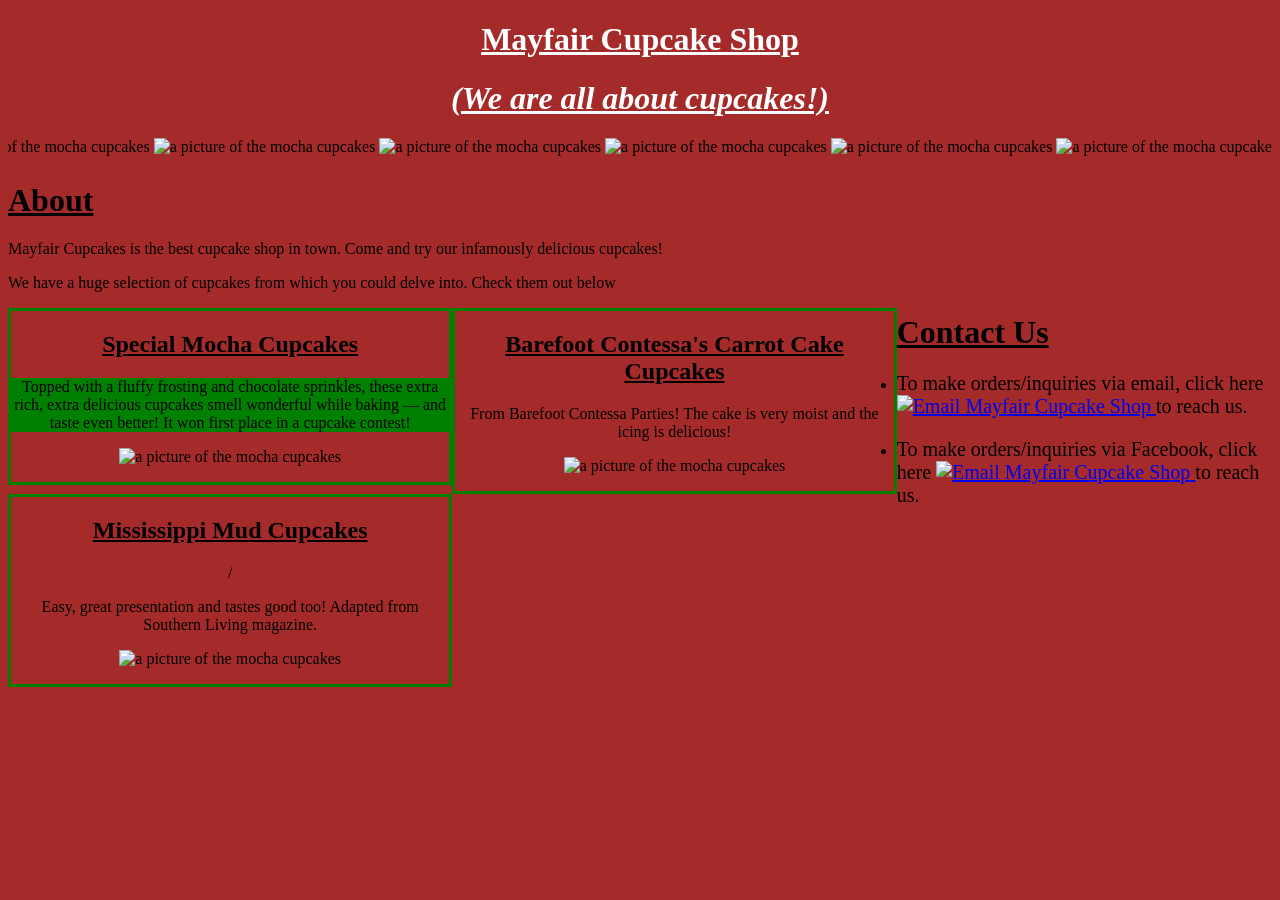
==== index.html @ 0894de12 "change webpage name to index.html" ====
<!DOCTYPE html>
<html>
    <head>
        <link href="css/style.css" rel="stylesheet" type="text/css" media="all">
        <title>Mayfair Cupcakes</title>
    </head>
    <body>

        <h1 class="tl"><span class="title">Mayfair Cupcake Shop</span></h1>
        <h1 class="tl"><span class="title"><em>(We are all about cupcakes!)</em></span></h1>
        <marquee behavior="alternate">
            <img src="C:\Users\user\Desktop\cupcake\images\choca3.jpg" width="300px" height="250px" alt="a picture of the mocha cupcakes">
            <img src="C:\Users\user\Desktop\cupcake\images\choca.jpg" width="300px" height="250px" alt="a picture of the mocha cupcakes">
            <img src="C:\Users\user\Desktop\cupcake\images\choca2.jpg" width="300px" height="250px" alt="a picture of the mocha cupcakes">
            <img src="C:\Users\user\Desktop\cupcake\images\choca4.jpg" width="300px" height="250px" alt="a picture of the mocha cupcakes">
            <img src="C:\Users\user\Desktop\cupcake\images\choca5.jpg" width="300px" height="250px" alt="a picture of the mocha cupcakes">
            <img src="C:\Users\user\Desktop\cupcake\images\choca6.jpg" width="300px" height="250px" alt="a picture of the mocha cupcakes">
            <img src="C:\Users\user\Desktop\cupcake\images\choca7.jpg" width="300px" height="250px" alt="a picture of the mocha cupcakes">
            <img src="C:\Users\user\Desktop\cupcake\images\choca8.jpg" width="300px" height="250px" alt="a picture of the mocha cupcakes">
            <img src="C:\Users\user\Desktop\cupcake\images\choca9.jpg" width="300px" height="250px" alt="a picture of the mocha cupcakes">
        </marquee>
        <h1><span class="title"><strong>About</strong></span></h1>
        <p>Mayfair Cupcakes is the best cupcake shop in town. Come and try our
            infamously delicious cupcakes!</p>
        <p>We have a huge selection of cupcakes from which you could delve into.
             Check them out below</p>
            <div class="img">
                 <p><h2><span class="title">Special Mocha Cupcakes<span></h2>
                     <p class="best">Topped with a fluffy frosting and chocolate sprinkles, these extra rich, extra delicious cupcakes smell wonderful while baking — and taste even better! It won first place in a cupcake contest!</p>
                     <img src="C:\Users\user\Desktop\cupcake\images\choca.jpg" width="400px" height="295px" alt="a picture of the mocha cupcakes">
                 </p>
            </div>
            <div class="img">
                 <p><h2><span class="title">Barefoot Contessa's Carrot Cake Cupcakes<span></h2>
                    <p>From Barefoot Contessa Parties! The cake is very moist and the icing is delicious!</p>
                     <img src="C:\Users\user\Desktop\cupcake\images\choca2.jpg" width="400px" height="286px" alt="a picture of the mocha cupcakes">
                 </p>
            </div>
            <div class="img">
                 <p><h2><span class="title">Mississippi Mud Cupcakes<span></h2>/</p>
                     <p>Easy, great presentation and tastes good too! Adapted from Southern Living magazine.</p>
                     <img src="C:\Users\user\Desktop\cupcake\images\choca3.jpg" width="400px" height="279px" alt="a picture of the mocha cupcakes" class="box">
                 </p>
            </div>
            <h1><span class="title">Contact Us</span></h1>
            <ul>

                <li><p class="link">To make orders/inquiries via email, click here
                <a href="mailto:kurosakiaduma@gmail.com">
                    <img src="C:\Users\user\Desktop\cupcake\images\email.png" alt="Email Mayfair Cupcake Shop" width="40px" height="40px">
                </a>
                to reach us.
                    </p>
                </li>
                <li><p class="link">To make orders/inquiries via Facebook, click here
                <a href="https://facebook.com/taduma">
                    <img src="C:\Users\user\Desktop\cupcake\images\fb.png" alt="Email Mayfair Cupcake Shop" width="40px" height="40px">
                </a>
                to reach us.
                </li></p>
    </body>
 </html>
---- css/style.css ----
span.title{
    text-decoration: underline;
    text-decoration-style: solid;
}

.tl{
    text-align: center;
    color: white;
}

body{
    background-color: brown;
}

.img{
    width: 438px;
    float: left;
    text-align: center;
    border: 3px solid green;
    padding: 0.17px;
    margin: 0.01px;
}

.best{
background-color: green;
}

p.link{
    font-size: 20px;
}
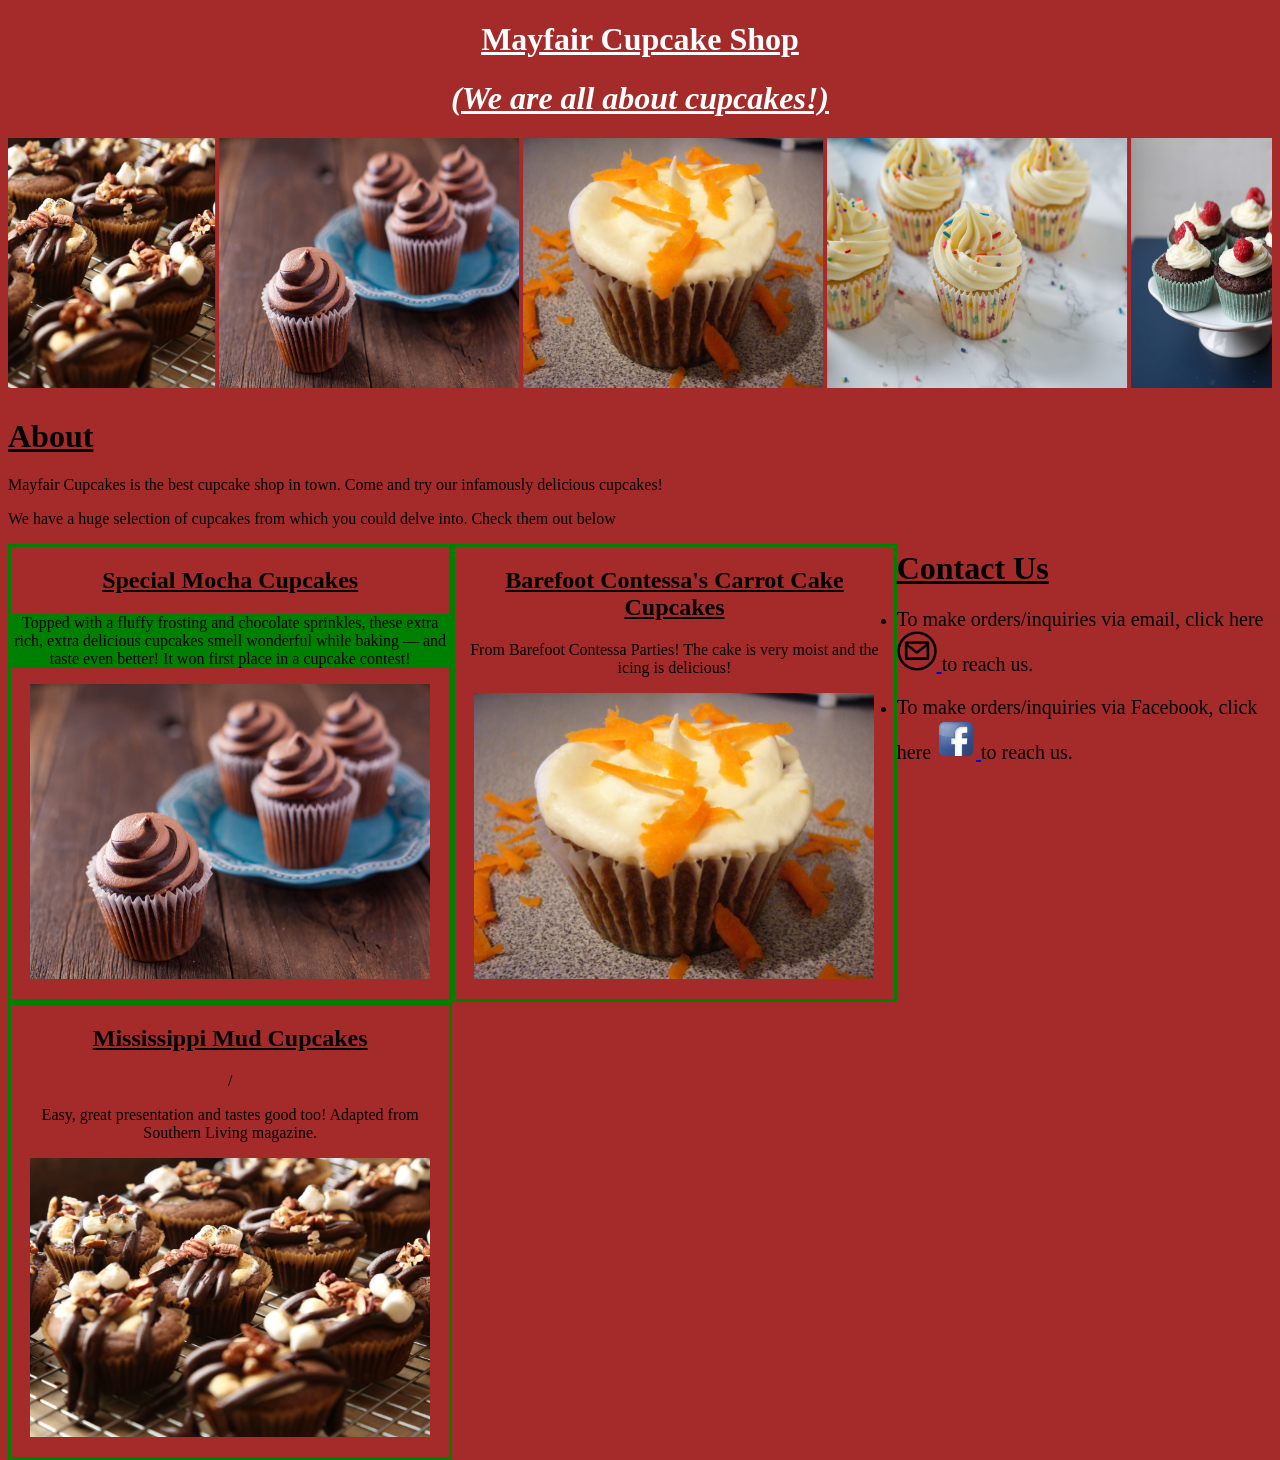
==== commit ce81613f: "resolve images on the webpage" ====
--- a/index.html
+++ b/index.html
@@ -9,15 +9,15 @@
         <h1 class="tl"><span class="title">Mayfair Cupcake Shop</span></h1>
         <h1 class="tl"><span class="title"><em>(We are all about cupcakes!)</em></span></h1>
         <marquee behavior="alternate">
-            <img src="C:\Users\user\Desktop\cupcake\images\choca3.jpg" width="300px" height="250px" alt="a picture of the mocha cupcakes">
-            <img src="C:\Users\user\Desktop\cupcake\images\choca.jpg" width="300px" height="250px" alt="a picture of the mocha cupcakes">
-            <img src="C:\Users\user\Desktop\cupcake\images\choca2.jpg" width="300px" height="250px" alt="a picture of the mocha cupcakes">
-            <img src="C:\Users\user\Desktop\cupcake\images\choca4.jpg" width="300px" height="250px" alt="a picture of the mocha cupcakes">
-            <img src="C:\Users\user\Desktop\cupcake\images\choca5.jpg" width="300px" height="250px" alt="a picture of the mocha cupcakes">
-            <img src="C:\Users\user\Desktop\cupcake\images\choca6.jpg" width="300px" height="250px" alt="a picture of the mocha cupcakes">
-            <img src="C:\Users\user\Desktop\cupcake\images\choca7.jpg" width="300px" height="250px" alt="a picture of the mocha cupcakes">
-            <img src="C:\Users\user\Desktop\cupcake\images\choca8.jpg" width="300px" height="250px" alt="a picture of the mocha cupcakes">
-            <img src="C:\Users\user\Desktop\cupcake\images\choca9.jpg" width="300px" height="250px" alt="a picture of the mocha cupcakes">
+            <img src="images\choca3.jpg" width="300px" height="250px" alt="a picture of the mocha cupcakes">
+            <img src="images\choca.jpg" width="300px" height="250px" alt="a picture of the mocha cupcakes">
+            <img src="images\choca2.jpg" width="300px" height="250px" alt="a picture of the mocha cupcakes">
+            <img src="images\choca4.jpg" width="300px" height="250px" alt="a picture of the mocha cupcakes">
+            <img src="images\choca5.jpg" width="300px" height="250px" alt="a picture of the mocha cupcakes">
+            <img src="images\choca6.jpg" width="300px" height="250px" alt="a picture of the mocha cupcakes">
+            <img src="images\choca7.jpg" width="300px" height="250px" alt="a picture of the mocha cupcakes">
+            <img src="images\choca8.jpg" width="300px" height="250px" alt="a picture of the mocha cupcakes">
+            <img src="images\choca9.jpg" width="300px" height="250px" alt="a picture of the mocha cupcakes">
         </marquee>
         <h1><span class="title"><strong>About</strong></span></h1>
         <p>Mayfair Cupcakes is the best cupcake shop in town. Come and try our
@@ -27,19 +27,19 @@
             <div class="img">
                  <p><h2><span class="title">Special Mocha Cupcakes<span></h2>
                      <p class="best">Topped with a fluffy frosting and chocolate sprinkles, these extra rich, extra delicious cupcakes smell wonderful while baking — and taste even better! It won first place in a cupcake contest!</p>
-                     <img src="C:\Users\user\Desktop\cupcake\images\choca.jpg" width="400px" height="295px" alt="a picture of the mocha cupcakes">
+                     <img src="images\choca.jpg" width="400px" height="295px" alt="a picture of the mocha cupcakes">
                  </p>
             </div>
             <div class="img">
                  <p><h2><span class="title">Barefoot Contessa's Carrot Cake Cupcakes<span></h2>
                     <p>From Barefoot Contessa Parties! The cake is very moist and the icing is delicious!</p>
-                     <img src="C:\Users\user\Desktop\cupcake\images\choca2.jpg" width="400px" height="286px" alt="a picture of the mocha cupcakes">
+                     <img src="images\choca2.jpg" width="400px" height="286px" alt="a picture of the mocha cupcakes">
                  </p>
             </div>
             <div class="img">
                  <p><h2><span class="title">Mississippi Mud Cupcakes<span></h2>/</p>
                      <p>Easy, great presentation and tastes good too! Adapted from Southern Living magazine.</p>
-                     <img src="C:\Users\user\Desktop\cupcake\images\choca3.jpg" width="400px" height="279px" alt="a picture of the mocha cupcakes" class="box">
+                     <img src="images\choca3.jpg" width="400px" height="279px" alt="a picture of the mocha cupcakes" class="box">
                  </p>
             </div>
             <h1><span class="title">Contact Us</span></h1>
@@ -47,14 +47,14 @@
 
                 <li><p class="link">To make orders/inquiries via email, click here
                 <a href="mailto:kurosakiaduma@gmail.com">
-                    <img src="C:\Users\user\Desktop\cupcake\images\email.png" alt="Email Mayfair Cupcake Shop" width="40px" height="40px">
+                    <img src="images\email.png" alt="Email Mayfair Cupcake Shop" width="40px" height="40px">
                 </a>
                 to reach us.
                     </p>
                 </li>
                 <li><p class="link">To make orders/inquiries via Facebook, click here
                 <a href="https://facebook.com/taduma">
-                    <img src="C:\Users\user\Desktop\cupcake\images\fb.png" alt="Email Mayfair Cupcake Shop" width="40px" height="40px">
+                    <img src="images\fb.png" alt="Email Mayfair Cupcake Shop" width="40px" height="40px">
                 </a>
                 to reach us.
                 </li></p>
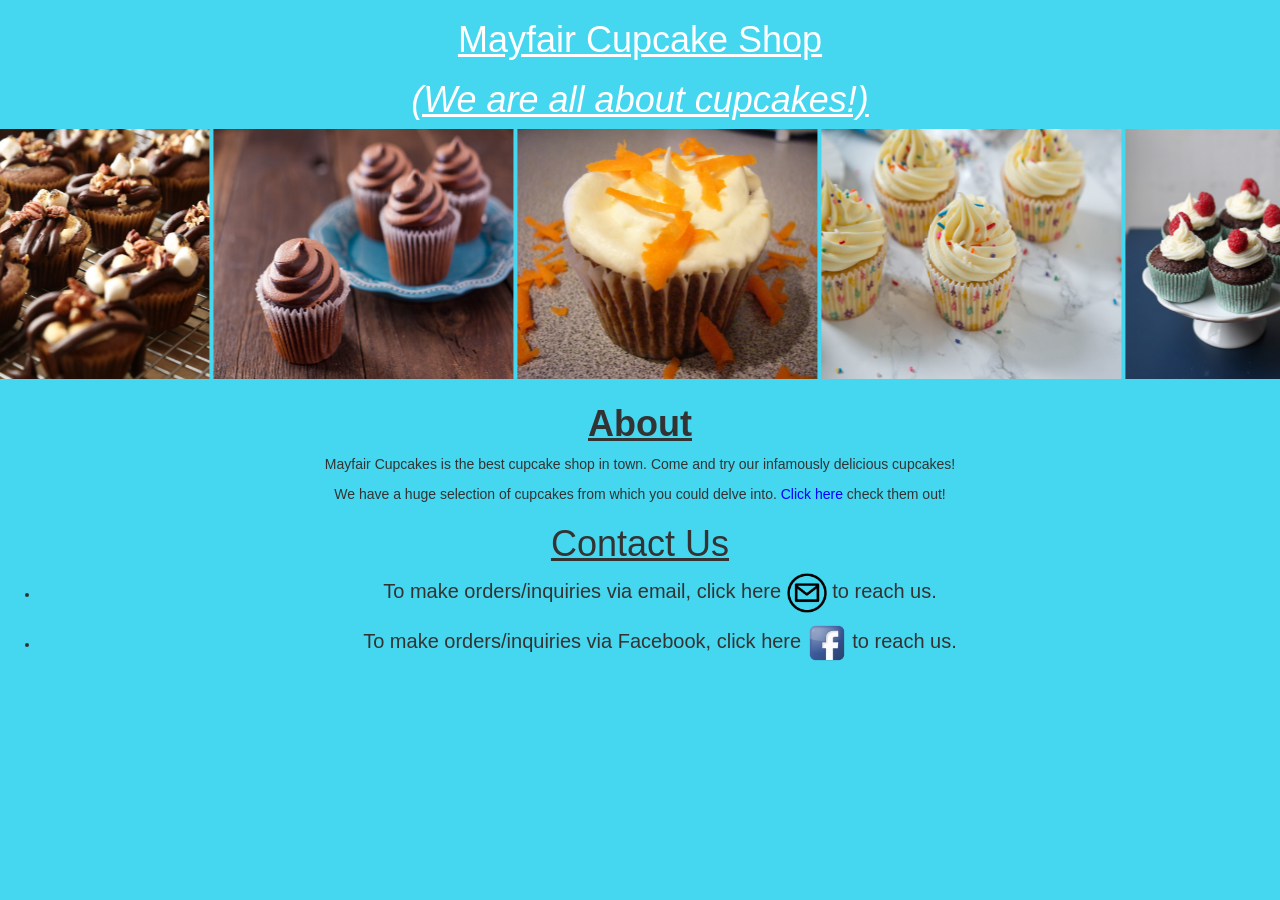
==== commit d0c52ee0: "add animation to the page" ====
--- a/index.html
+++ b/index.html
@@ -1,62 +1,74 @@
 <!DOCTYPE html>
 <html>
-    <head>
-        <link href="css/style.css" rel="stylesheet" type="text/css" media="all">
-        <title>Mayfair Cupcakes</title>
-    </head>
-    <body>
 
-        <h1 class="tl"><span class="title">Mayfair Cupcake Shop</span></h1>
-        <h1 class="tl"><span class="title"><em>(We are all about cupcakes!)</em></span></h1>
-        <marquee behavior="alternate">
-            <img src="images\choca3.jpg" width="300px" height="250px" alt="a picture of the mocha cupcakes">
-            <img src="images\choca.jpg" width="300px" height="250px" alt="a picture of the mocha cupcakes">
-            <img src="images\choca2.jpg" width="300px" height="250px" alt="a picture of the mocha cupcakes">
-            <img src="images\choca4.jpg" width="300px" height="250px" alt="a picture of the mocha cupcakes">
-            <img src="images\choca5.jpg" width="300px" height="250px" alt="a picture of the mocha cupcakes">
-            <img src="images\choca6.jpg" width="300px" height="250px" alt="a picture of the mocha cupcakes">
-            <img src="images\choca7.jpg" width="300px" height="250px" alt="a picture of the mocha cupcakes">
-            <img src="images\choca8.jpg" width="300px" height="250px" alt="a picture of the mocha cupcakes">
-            <img src="images\choca9.jpg" width="300px" height="250px" alt="a picture of the mocha cupcakes">
-        </marquee>
-        <h1><span class="title"><strong>About</strong></span></h1>
-        <p>Mayfair Cupcakes is the best cupcake shop in town. Come and try our
-            infamously delicious cupcakes!</p>
-        <p>We have a huge selection of cupcakes from which you could delve into.
-             Check them out below</p>
-            <div class="img">
-                 <p><h2><span class="title">Special Mocha Cupcakes<span></h2>
-                     <p class="best">Topped with a fluffy frosting and chocolate sprinkles, these extra rich, extra delicious cupcakes smell wonderful while baking — and taste even better! It won first place in a cupcake contest!</p>
-                     <img src="images\choca.jpg" width="400px" height="295px" alt="a picture of the mocha cupcakes">
-                 </p>
-            </div>
-            <div class="img">
-                 <p><h2><span class="title">Barefoot Contessa's Carrot Cake Cupcakes<span></h2>
-                    <p>From Barefoot Contessa Parties! The cake is very moist and the icing is delicious!</p>
-                     <img src="images\choca2.jpg" width="400px" height="286px" alt="a picture of the mocha cupcakes">
-                 </p>
-            </div>
-            <div class="img">
-                 <p><h2><span class="title">Mississippi Mud Cupcakes<span></h2>/</p>
-                     <p>Easy, great presentation and tastes good too! Adapted from Southern Living magazine.</p>
-                     <img src="images\choca3.jpg" width="400px" height="279px" alt="a picture of the mocha cupcakes" class="box">
-                 </p>
-            </div>
-            <h1><span class="title">Contact Us</span></h1>
-            <ul>
+<head>
+    <link href="css/bootstrap.min.css" rel="stylesheet" type="text/css" media="all">
+    <link href="css/animate.css" rel="stylesheet" type="text/css" media="all">
+    <link href="css/style.css" rel="stylesheet" type="text/css" media="all">
+    <title>Mayfair Cupcakes</title>
+</head>
 
-                <li><p class="link">To make orders/inquiries via email, click here
+<body>
+
+    <h1 class="tl animated shake"><span class="title">Mayfair Cupcake Shop</span></h1>
+    <h1 class="tl animated shake"><span class="title"><em>(We are all about cupcakes!)</em></span></h1>
+    <marquee behavior="alternate">
+        <img src="images\choca3.jpg" width="300px" height="250px" alt="a picture of the mocha cupcakes">
+        <img src="images\choca.jpg" width="300px" height="250px" alt="a picture of the mocha cupcakes">
+        <img src="images\choca2.jpg" width="300px" height="250px" alt="a picture of the mocha cupcakes">
+        <img src="images\choca4.jpg" width="300px" height="250px" alt="a picture of the mocha cupcakes">
+        <img src="images\choca5.jpg" width="300px" height="250px" alt="a picture of the mocha cupcakes">
+        <img src="images\choca6.jpg" width="300px" height="250px" alt="a picture of the mocha cupcakes">
+        <img src="images\choca7.jpg" width="300px" height="250px" alt="a picture of the mocha cupcakes">
+        <img src="images\choca8.jpg" width="300px" height="250px" alt="a picture of the mocha cupcakes">
+        <img src="images\choca9.jpg" width="300px" height="250px" alt="a picture of the mocha cupcakes">
+    </marquee>
+    <h1><span class="title"><strong>About</strong></span></h1>
+    <p>Mayfair Cupcakes is the best cupcake shop in town. Come and try our infamously delicious cupcakes!</p>
+    <p>We have a huge selection of cupcakes from which you could delve into.
+        <span id="link">Click here</span> check them out!</p>
+    <div class="img animated swing">
+        <p>
+            <h2><span class="title">Special Mocha Cupcakes<span></h2>
+            <p class="best">Topped with a fluffy frosting and chocolate sprinkles, these extra rich, extra delicious cupcakes smell wonderful while baking — and taste even better! It won first place in a cupcake contest!</p>
+            <img src="images\choca.jpg" width="400px" height="299px" alt="a picture of the mocha cupcakes">
+        </p>
+    </div>
+    <div class="img animated swing">
+        <p>
+            <h2><span class="title">Barefoot Contessa's Carrot Cake Cupcakes<span></h2>
+            <p>From Barefoot Contessa Parties! The cake is very moist and the icing is delicious!</p>
+            <img src="images\choca2.jpg" width="400px" height="286px" alt="a picture of the mocha cupcakes">
+        </p>
+    </div>
+    <div class="img animated swing">
+        <p>
+            <h2><span class="title">Mississippi Mud Cupcakes<span></h2>/</p>
+        <p>Easy, great presentation and tastes good too! Adapted from Southern Living magazine.</p>
+        <img src="images\choca3.jpg" width="400px" height="290px" alt="a picture of the mocha cupcakes" class="box">
+        </p>
+    </div>
+    <h1><span class="title">Contact Us</span></h1>
+    <ul>
+
+        <li>
+            <p class="link">To make orders/inquiries via email, click here
                 <a href="mailto:kurosakiaduma@gmail.com">
                     <img src="images\email.png" alt="Email Mayfair Cupcake Shop" width="40px" height="40px">
                 </a>
                 to reach us.
-                    </p>
-                </li>
-                <li><p class="link">To make orders/inquiries via Facebook, click here
+            </p>
+        </li>
+        <li>
+            <p class="link">To make orders/inquiries via Facebook, click here
                 <a href="https://facebook.com/taduma">
                     <img src="images\fb.png" alt="Email Mayfair Cupcake Shop" width="40px" height="40px">
                 </a>
                 to reach us.
-                </li></p>
-    </body>
- </html>
+        </li>
+        </p>
+        <script src="js\jquery-3.1.1.min.js" type="text/javascript"></script>
+        <script src="js/script.js" type="text/javascript"></script>
+</body>
+
+</html>
--- a/css/style.css
+++ b/css/style.css
@@ -6,19 +6,34 @@
 .tl{
     text-align: center;
     color: white;
+    -webkit-animation-duration:1s;
+    -webkit-animation-delay:0.5s;
 }
 
 body{
-    background-color: brown;
+    background-color: rgba(21, 205, 237, 0.79);
+    text-align: center;
+}
+
+#link{
+    color: blue;
+}
+
+#link:hover{
+    cursor: pointer;
+    text-decoration: underline;
 }
 
 .img{
+    display: none;
     width: 438px;
     float: left;
     text-align: center;
     border: 3px solid green;
     padding: 0.17px;
     margin: 0.01px;
+    -webkit-animation-duration:1s;
+    -webkit-animation-delay:0.5s;
 }
 
 .best{
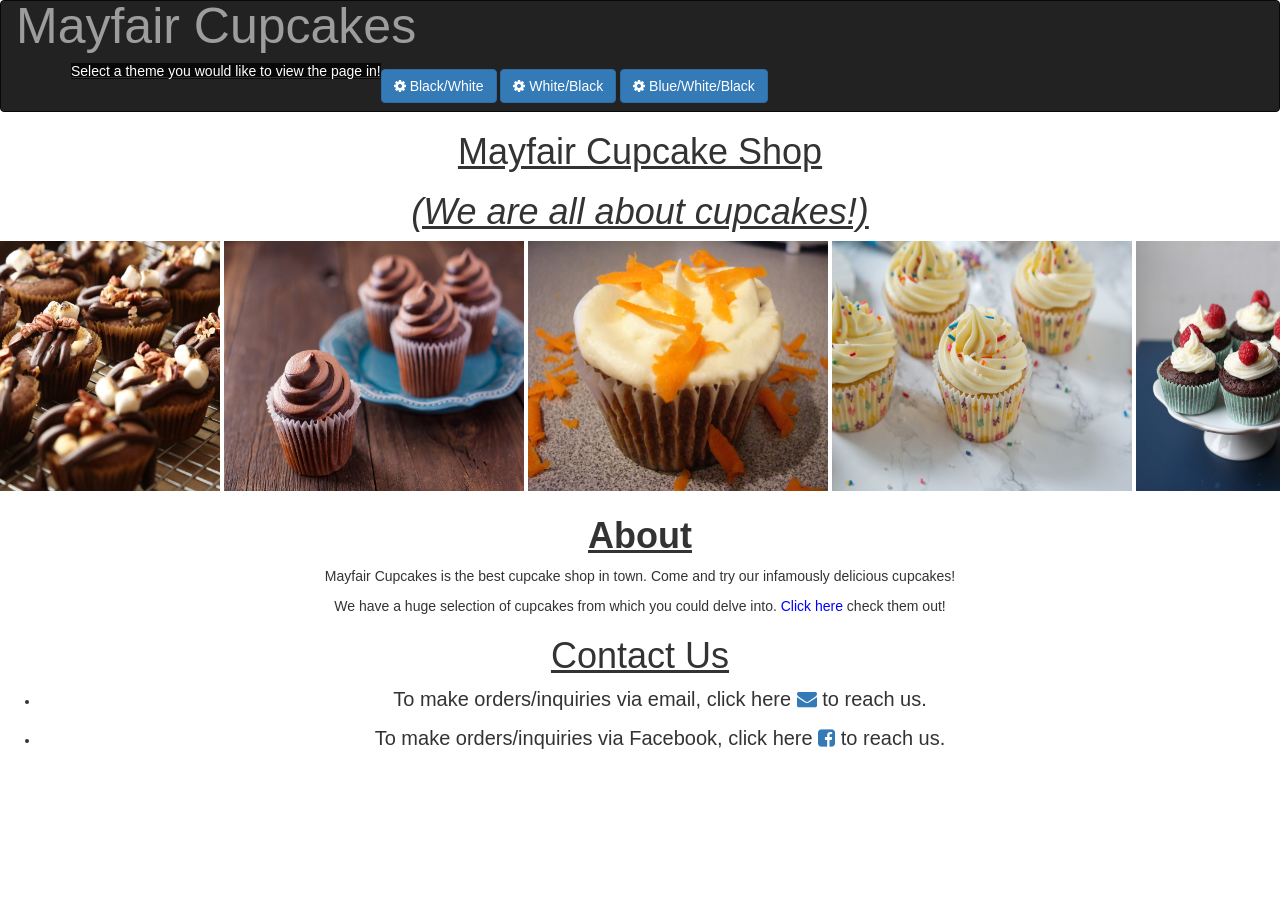
==== commit 43db5376: "add themes to the webpage using navbar buttons" ====
--- a/index.html
+++ b/index.html
@@ -4,12 +4,45 @@
 <head>
     <link href="css/bootstrap.min.css" rel="stylesheet" type="text/css" media="all">
     <link href="css/animate.css" rel="stylesheet" type="text/css" media="all">
+    <link href="css/font-awesome.min.css" rel="stylesheet">
     <link href="css/style.css" rel="stylesheet" type="text/css" media="all">
     <title>Mayfair Cupcakes</title>
 </head>
 
 <body>
-
+    <nav class="navbar navbar-inverse">
+        <div class="container-fluid">
+            <div class="navbar-header">
+                <button type="button" class="navbar-toggle" data-toggle="collapse" data-target="navbar-collapse">
+                          <span class="sr-only">Toggle navigation</span>
+                          <span class="icon-bar"></span>
+                          <span class="icon-bar"></span>
+                          <span class="icon-bar"></span>
+                      </button>
+                <p class="navbar-brand" href="https://kurosakiaduma.github.io/cupcake/index.html">Mayfair Cupcakes</p>
+                <div class="navbar-collapse collapse">
+                    <div class="nav navbar-nav">
+                        <ul class="active"><a href="#">Select a theme you would like to view the page in!</a></li>
+                            <div class="nav pull-right">
+                                <button id="bw" type="button" class="btn btn-primary navbar-btn">
+           <i class="fa fa-cog"></i>
+           Black/White
+         </button>
+                                <button id="wb" type="button" class="btn btn-primary navbar-btn">
+<i class="fa fa-cog"></i>
+White/Black
+</button>
+                                <button id="bb" type="button" class="btn btn-primary navbar-btn">
+<i class="fa fa-cog"></i>
+Blue/White/Black
+</button>
+                            </div>
+                        </ul>
+                    </div>
+                </div>
+            </div>
+        </div>
+    </nav>
     <h1 class="tl animated shake"><span class="title">Mayfair Cupcake Shop</span></h1>
     <h1 class="tl animated shake"><span class="title"><em>(We are all about cupcakes!)</em></span></h1>
     <marquee behavior="alternate">
@@ -54,7 +87,7 @@
         <li>
             <p class="link">To make orders/inquiries via email, click here
                 <a href="mailto:kurosakiaduma@gmail.com">
-                    <img src="images\email.png" alt="Email Mayfair Cupcake Shop" width="40px" height="40px">
+                    <i class="fa fa-envelope"></i>
                 </a>
                 to reach us.
             </p>
@@ -62,7 +95,7 @@
         <li>
             <p class="link">To make orders/inquiries via Facebook, click here
                 <a href="https://facebook.com/taduma">
-                    <img src="images\fb.png" alt="Email Mayfair Cupcake Shop" width="40px" height="40px">
+                    <i class="fa fa-facebook-square"></i>
                 </a>
                 to reach us.
         </li>
--- a/css/style.css
+++ b/css/style.css
@@ -5,14 +5,37 @@
 
 .tl{
     text-align: center;
-    color: white;
     -webkit-animation-duration:1s;
     -webkit-animation-delay:0.5s;
 }
 
 body{
+    text-align: center;
+}
+
+p.navbar-brand{
+    font-size: 50px;
+}
+
+.blue-background {
     background-color: rgba(21, 205, 237, 0.79);
     text-align: center;
+}
+
+.black-background{
+    background-color: black;
+    color:white;
+    text-align: center;
+}
+
+.white-background{
+    background-color: white;
+    color: black;
+    text-align: center;
+}
+
+ul.active{
+    text-decoration: underline;
 }
 
 #link{
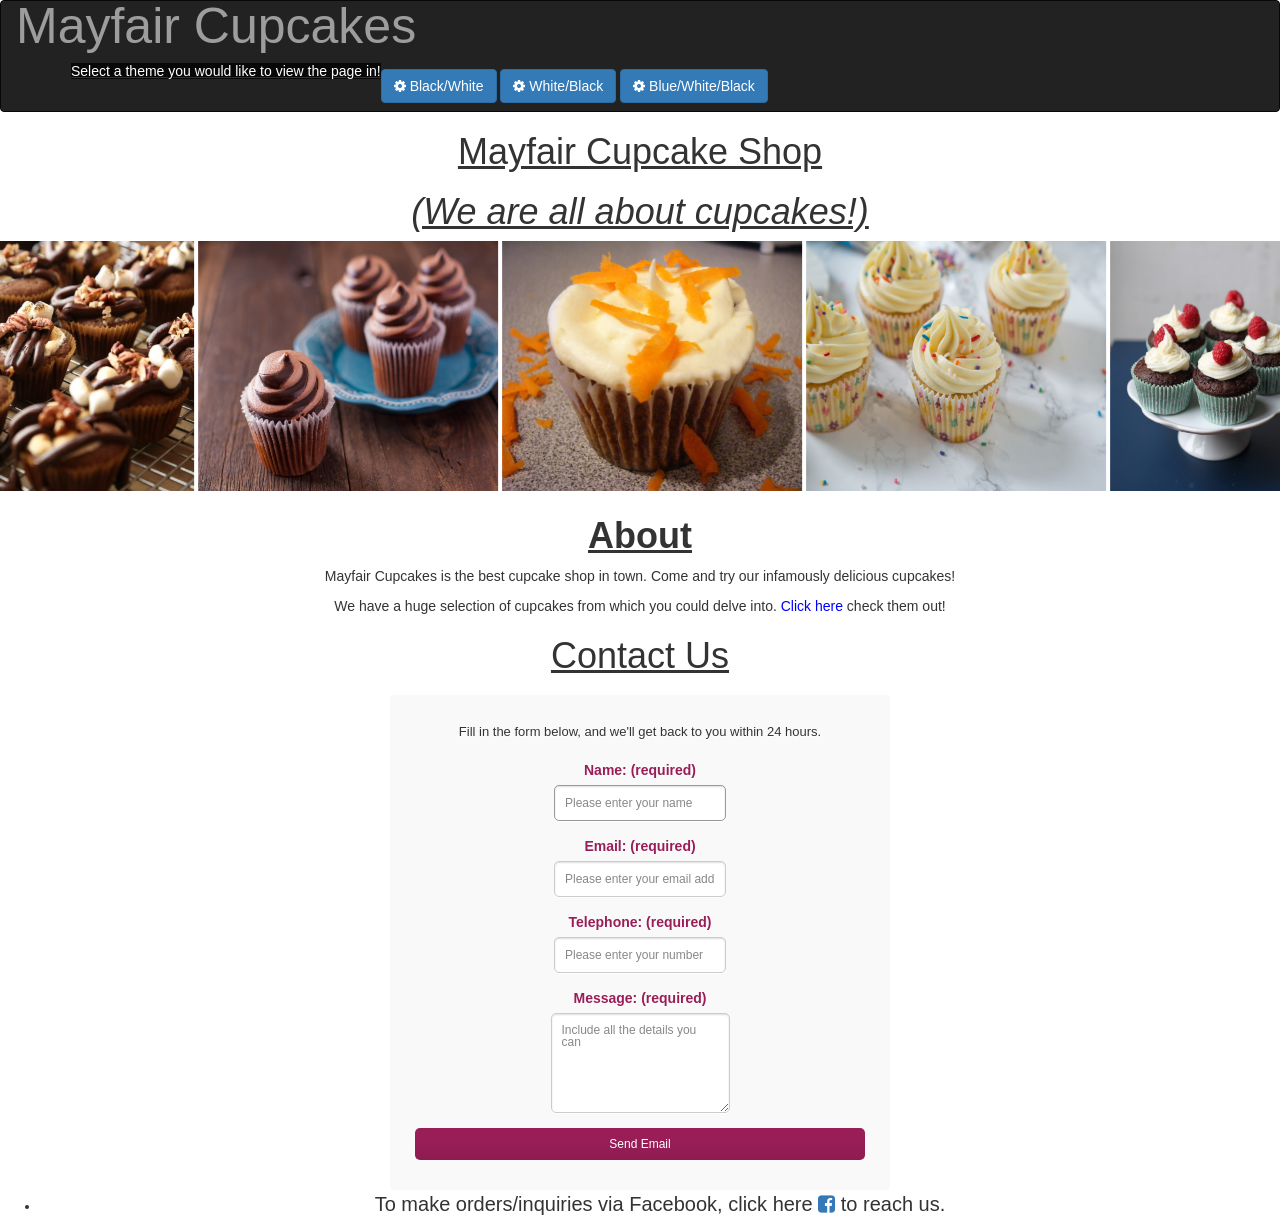
==== commit 8407761a: "add contact form to the webpage" ====
--- a/index.html
+++ b/index.html
@@ -82,16 +82,49 @@
         </p>
     </div>
     <h1><span class="title">Contact Us</span></h1>
+
+    <div class="wrapper">
+        <div id="main" style="padding:10px 0 0 0;">
+
+            <!-- Form -->
+            <form id="contact-form" action="mailto:kurosakiaduma@gmail.com" method="post">
+                <h4>Fill in the form below, and we'll get back to you within 24 hours.</h4>
+                <div>
+                    <label>
+                    <span>Name: (required)</span>
+                    <input placeholder="Please enter your name" type="text" tabindex="1" required autofocus>
+                </label>
+                </div>
+                <div>
+                    <label>
+                    <span>Email: (required)</span>
+                    <input placeholder="Please enter your email address" type="email" tabindex="2" required>
+                </label>
+                </div>
+                <div>
+                    <label>
+                    <span>Telephone: (required)</span>
+                    <input placeholder="Please enter your number" type="tel" tabindex="3" required>
+                </label>
+                </div>
+
+                <div>
+                    <label>
+                    <span>Message: (required)</span>
+                    <textarea placeholder="Include all the details you can" tabindex="5" required></textarea>
+                </label>
+                </div>
+                <div>
+                    <button name="submit" type="submit" id="contact-submit">Send Email</button>
+                </div>
+            </form>
+            <!-- /Form -->
+
+        </div>
+    </div>
+
+
     <ul>
-
-        <li>
-            <p class="link">To make orders/inquiries via email, click here
-                <a href="mailto:kurosakiaduma@gmail.com">
-                    <i class="fa fa-envelope"></i>
-                </a>
-                to reach us.
-            </p>
-        </li>
         <li>
             <p class="link">To make orders/inquiries via Facebook, click here
                 <a href="https://facebook.com/taduma">
@@ -101,7 +134,7 @@
         </li>
         </p>
         <script src="js\jquery-3.1.1.min.js" type="text/javascript"></script>
-        <script src="js/script.js" type="text/javascript"></script>
+        <script src="js\script.js" type="text/javascript"></script>
 </body>
 
 </html>
--- a/css/style.css
+++ b/css/style.css
@@ -1,3 +1,14 @@
+
+* {
+	-webkit-box-sizing:border-box;
+	-moz-box-sizing:border-box;
+	-webkit-font-smoothing:antialiased;
+	-moz-font-smoothing:antialiased;
+	-o-font-smoothing:antialiased;
+	font-smoothing:antialiased;
+	text-rendering:optimizeLegibility;
+}
+
 span.title{
     text-decoration: underline;
     text-decoration-style: solid;
@@ -66,3 +77,113 @@
 p.link{
     font-size: 20px;
 }
+
+.wrapper {
+	max-width:500px;
+	width:95%;
+	margin:0 auto;
+	position:relative;
+}
+#contact-form input[type="text"],
+#contact-form input[type="email"],
+#contact-form input[type="tel"],
+#contact-form input[type="url"],
+#contact-form textarea,
+#contact-form button[type="submit"] {
+	font:400 12px/12px "Helvetica Neue", Helvetica, Arial, sans-serif;
+}
+#contact-form {
+	text-shadow:0 1px 0 #FFF;
+	border-radius:4px;
+	-webkit-border-radius:4px;
+	-moz-border-radius:4px;
+	background:#F9F9F9;
+	padding:25px;
+}
+#contact-form h3 {
+	color:#991D57;
+	display:block;
+	font-size:28px;
+}
+#contact-form h4 {
+	margin:5px 0 15px;
+	display:block;
+	font-size:13px;
+}
+#contact-form label span {
+	cursor:pointer;
+	color:#991D57;
+	display:block;
+	margin:5px 0;
+	font-weight:900;
+}
+#contact-form input[type="text"],
+#contact-form input[type="email"],
+#contact-form input[type="tel"],
+#contact-form input[type="url"],
+#contact-form textarea {
+	width:100%;
+	box-shadow:inset 0 1px 2px #DDD, 0 1px 0 #FFF;
+	-webkit-box-shadow:inset 0 1px 2px #DDD, 0 1px 0 #FFF;
+	-moz-box-shadow:inset 0 1px 2px #DDD, 0 1px 0 #FFF;
+	border:1px solid #CCC;
+	background:#FFF;
+	margin:0 0 5px;
+	padding:10px;
+	border-radius:5px;
+}
+#contact-form input[type="text"]:hover,
+#contact-form input[type="email"]:hover,
+#contact-form input[type="tel"]:hover,
+#contact-form input[type="url"]:hover,
+#contact-form textarea:hover {
+	-webkit-transition:border-color 0.3s ease-in-out;
+	-moz-transition:border-color 0.3s ease-in-out;
+	transition:border-color 0.3s ease-in-out;
+	border:1px solid #AAA;
+}
+#contact-form textarea {
+	height:100px;
+	max-width:100%;
+}
+#contact-form button[type="submit"] {
+	cursor:pointer;
+	width:100%;
+	border:none;
+	background:#991D57;
+	background-image:linear-gradient(bottom, #8C1C50 0%, #991D57 52%);
+	background-image:-moz-linear-gradient(bottom, #8C1C50 0%, #991D57 52%);
+	background-image:-webkit-linear-gradient(bottom, #8C1C50 0%, #991D57 52%);
+	color:#FFF;
+	margin:0 0 5px;
+	padding:10px;
+	border-radius:5px;
+}
+#contact-form button[type="submit"]:hover {
+	background-image:linear-gradient(bottom, #9C215A 0%, #A82767 52%);
+	background-image:-moz-linear-gradient(bottom, #9C215A 0%, #A82767 52%);
+	background-image:-webkit-linear-gradient(bottom, #9C215A 0%, #A82767 52%);
+	-webkit-transition:background 0.3s ease-in-out;
+	-moz-transition:background 0.3s ease-in-out;
+	transition:background-color 0.3s ease-in-out;
+}
+#contact-form button[type="submit"]:active {
+	box-shadow:inset 0 1px 3px rgba(0,0,0,0.5);
+}
+#contact-form input:focus,
+#contact-form textarea:focus {
+	outline:0;
+	border:1px solid #999;
+}
+::-webkit-input-placeholder {
+    color:#888;
+}
+:-moz-placeholder {
+    color:#888;
+}
+::-moz-placeholder {
+    color:#888;
+}
+:-ms-input-placeholder {
+    color:#888;
+}
